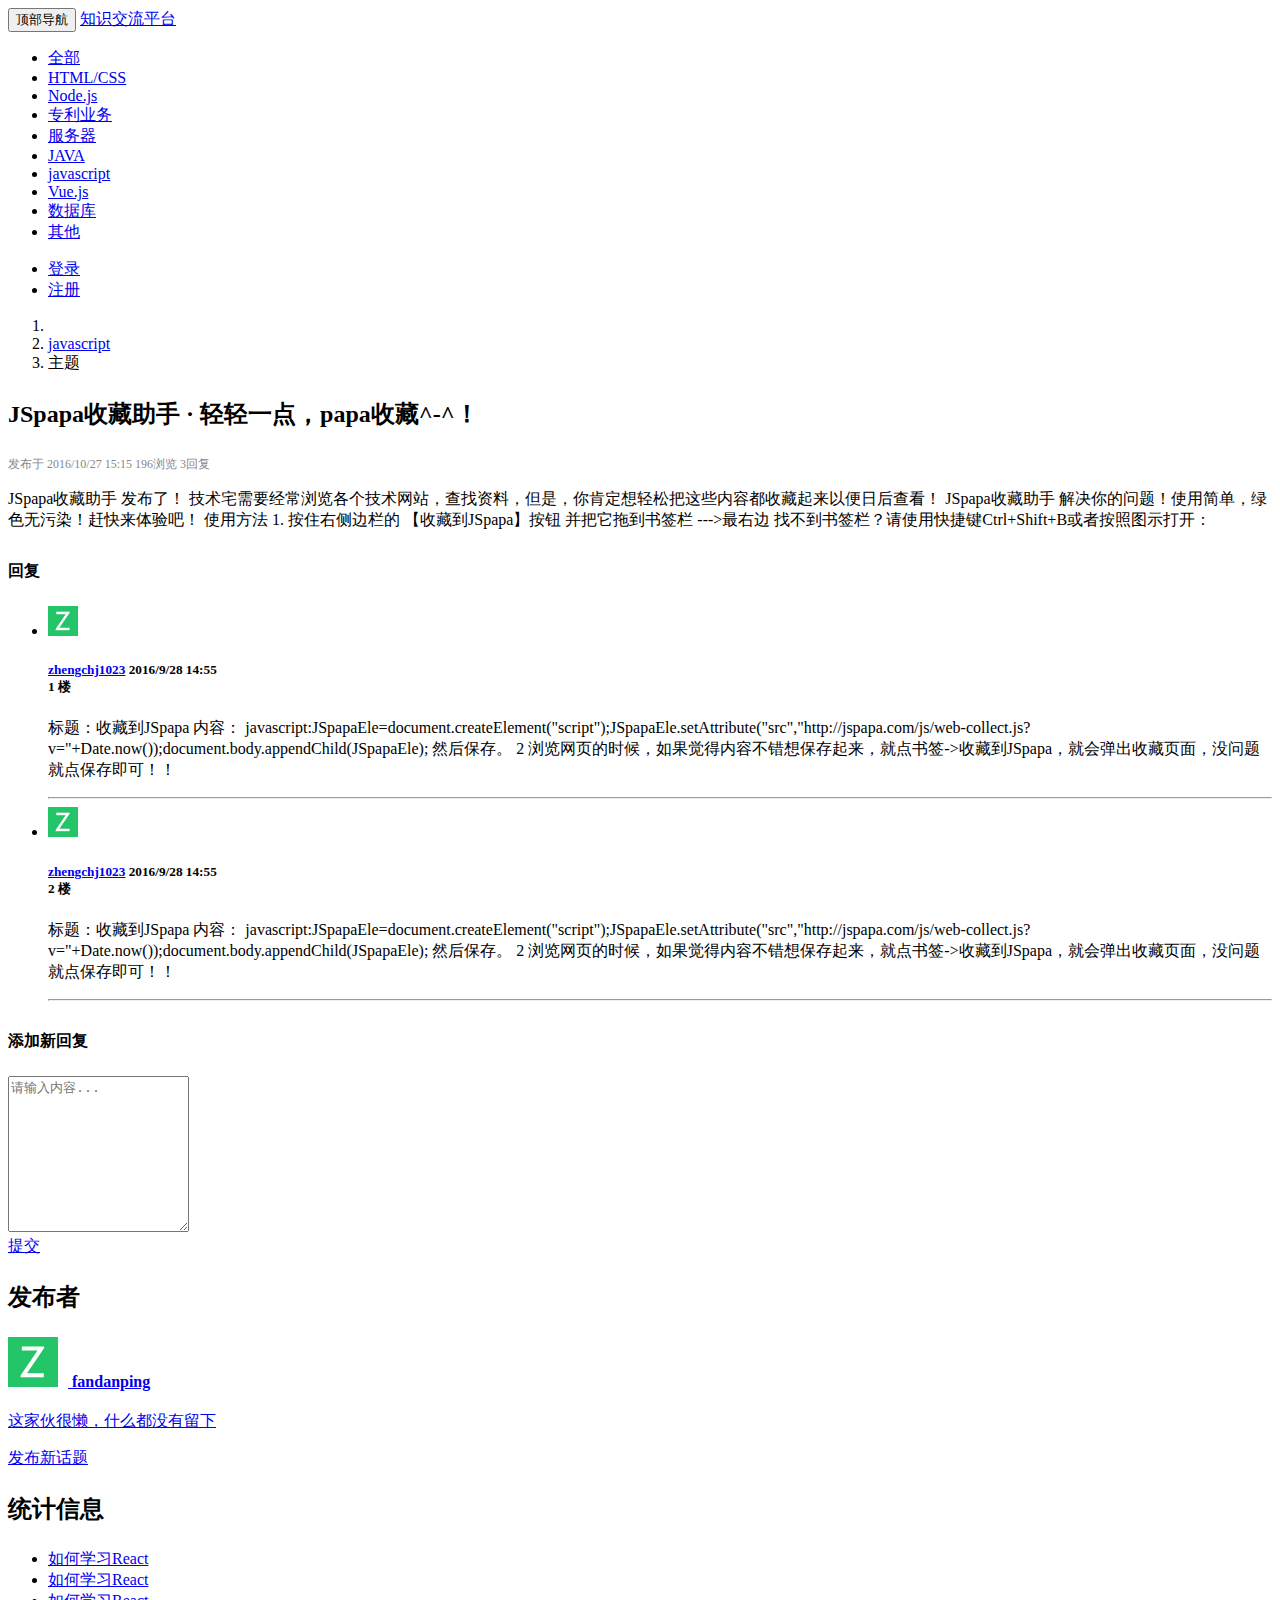
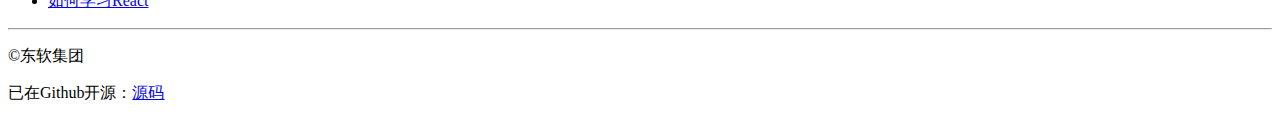
==== detail.html @ 8e4d9dc6 "帖子详览完成" ====
<!DOCTYPE html>
<html>
<head lang="en">
    <meta charset="UTF-8">
    <title>知识交流平台</title>
    <link rel="stylesheet" href="components/bootstrap/dist/css/bootstrap.css"/>
    <link rel="stylesheet" href="styles/public.css"/>
    <link rel="stylesheet" href="styles/detail.css"/>
</head>
<body>
<!-- header -->
<header>
    <nav class="navbar navbar-default" role="navigation">
        <!-- We use the fluid option here to avoid overriding the fixed width of a normal container within the narrow content columns. -->
        <div class="container">
            <div class="navbar-header">
                <button type="button" class="navbar-toggle collapsed" data-toggle="collapse" data-target="#bs-example-navbar-collapse-6">
                    <span class="sr-only">顶部导航</span>
                    <span class="icon-bar"></span>
                    <span class="icon-bar"></span>
                    <span class="icon-bar"></span>
                </button>
                <a class="navbar-brand" href="#">知识交流平台</a>
            </div>

            <div class="collapse navbar-collapse" id="bs-example-navbar-collapse-6">
                <ul class="nav navbar-nav">
                    <li class="active"><a href="#">全部</a></li>
                    <li><a href="#">HTML/CSS</a></li>
                    <li><a href="#">Node.js</a></li>
                    <li><a href="#">专利业务</a></li>
                    <li><a href="#">服务器</a></li>
                    <li><a href="#">JAVA</a></li>
                    <li><a href="#">javascript</a></li>
                    <li><a href="#">Vue.js</a></li>
                    <li><a href="#">数据库</a></li>
                    <li><a href="#">其他</a></li>
                </ul>
                <ul class="nav navbar-nav navbar-right">
                    <li><a href="#">登录</a></li>
                    <li><a href="#">注册</a></li>
                </ul>
            </div><!-- /.navbar-collapse -->
        </div>
    </nav>
</header>
<!-- /header -->

<!-- page content -->
<div class="container container-detail">
    <div class="row">
        <div class="col-md-9">
            <ol class="breadcrumb">
                <li><a href="index.html"><span class="glyphicon glyphicon-home"></span></a></li>
                <li class="active"><a href="javascript:;">javascript</a></li>
                <li class="active">主题</li>
            </ol>
            <div class="panel panel-default">
                <div class="panel-heading">
                    <h3 class="panel-title">JSpapa收藏助手 · 轻轻一点，papa收藏^-^！</h3>
                    <small class="panel-small">发布于 2016/10/27 15:15   196浏览   3回复</small>
                </div>
                <div class="panel-body">
                    <p>
                        JSpapa收藏助手 发布了！

                        技术宅需要经常浏览各个技术网站，查找资料，但是，你肯定想轻松把这些内容都收藏起来以便日后查看！

                        JSpapa收藏助手 解决你的问题！使用简单，绿色无污染！赶快来体验吧！

                        使用方法
                        1. 按住右侧边栏的 【收藏到JSpapa】按钮 并把它拖到书签栏 --->最右边

                        找不到书签栏？请使用快捷键Ctrl+Shift+B或者按照图示打开：
                    </p>
                </div>
                <div class="panel-footer text-right">
                    <a href="javascript:;" class="btn btn-default btn-sm" data-toggle="tooltip" data-original-title="回复">
                        <span class="glyphicon glyphicon-comment"></span>
                    </a>
                </div>
            </div>
            <div class="panel panel-default">
                <div class="panel-heading">
                    <h3 class="panel-title"><span class="glyphicon glyphicon-comment"></span><span>回复</span></h3>
                </div>
                <div class="panel-body">
                    <ul class="media-list">
                        <li class="media">
                            <div class="media-left">
                                <a href="javascript:;">
                                    <img src="img/photo.gif" width="30" height="30">
                                </a>
                            </div>
                            <div class="media-body">
                                <h5  class="media-heading">
                                    <a href="javascript:;">zhengchj1023</a>
                                    <span>2016/9/28 14:55</span>
                                    <div class="pull-right">
                                        <span>1 楼</span>
                                        <a href="javascript:;" data-toggle="tooltip" data-original-title="回复">
                                            <span class="glyphicon glyphicon-share-alt"></span>
                                        </a>

                                    </div>
                                </h5>
                                <div class="content">
                                    <p>
                                        标题：收藏到JSpapa 内容： javascript:JSpapaEle=document.createElement("script");JSpapaEle.setAttribute("src","http://jspapa.com/js/web-collect.js?v="+Date.now());document.body.appendChild(JSpapaEle);

                                        然后保存。

                                        2 浏览网页的时候，如果觉得内容不错想保存起来，就点书签->收藏到JSpapa，就会弹出收藏页面，没问题就点保存即可！！
                                    </p>
                                </div>
                            </div>
                        </li>
                        <hr>
                        <li class="media">
                            <div class="media-left">
                                <a href="javascript:;">
                                    <img src="img/photo.gif" width="30" height="30">
                                </a>
                            </div>
                            <div class="media-body">
                                <h5  class="media-heading">
                                    <a href="javascript:;">zhengchj1023</a>
                                    <span>2016/9/28 14:55</span>
                                    <div class="pull-right">
                                        <span>2 楼</span>
                                        <a href="javascript:;" data-toggle="tooltip" data-original-title="回复">
                                            <span class="glyphicon glyphicon-share-alt"></span>
                                        </a>

                                    </div>
                                </h5>
                                <div class="content">
                                    <p>
                                        标题：收藏到JSpapa 内容： javascript:JSpapaEle=document.createElement("script");JSpapaEle.setAttribute("src","http://jspapa.com/js/web-collect.js?v="+Date.now());document.body.appendChild(JSpapaEle);

                                        然后保存。

                                        2 浏览网页的时候，如果觉得内容不错想保存起来，就点书签->收藏到JSpapa，就会弹出收藏页面，没问题就点保存即可！！
                                    </p>
                                </div>
                            </div>
                        </li>
                        <hr>
                    </ul>
                </div>
            </div>
            <div class="panel panel-default">
                <div class="panel-heading">
                    <h3 class="panel-title"><span class="glyphicon glyphicon-plus"></span><span>添加新回复</span></h3>
                </div>
                <div class="panel-body">
                    <form>
                        <div class="form-group">
                            <textarea  class="form-control" placeholder="请输入内容..." rows="10"></textarea>
                        </div>
                        <a href="javascript:;" class="btn btn-primary pull-right">提交</a>
                    </form>
                </div>
            </div>
        </div>
        <div class="col-md-3">
            <div class="panel panel-default">
                <div class="panel-heading">
                    <h3 class="panel-title">发布者</h3>
                </div>
                <div class="panel-body">
                    <a class="avator" href="javascript:;">
                        <img src="img/photo.gif" width="50" height="50">
                        <strong>fandanping</strong>
                    </a>
                    <p class="sign text-center"><a href="javascript:;">这家伙很懒，什么都没有留下</a></p>
                </div>
            </div>
            <div class="panel panel-default">
                <div class="panel-body text-center">
                    <a href="javascript:;" class="btn btn-success">发布新话题</a>
                </div>
            </div>
            <div class="panel panel-default">
                <div class="panel-heading">
                    <h3 class="panel-title">统计信息</h3>
                </div>
                <ul class="list-group">
                    <li class="list-group-item">
                        <a href="javascript:;">如何学习React</a>
                    </li>
                    <li class="list-group-item">
                        <a href="javascript:;">如何学习React</a>
                    </li>
                    <li class="list-group-item">
                        <a href="javascript:;">如何学习React</a>
                    </li>
                </ul>
            </div>
        </div>
    </div>
</div>
<!-- /page content -->

<!-- footer -->
<footer>
    <div class="container text-center">
        <hr>
        <p>&copy;东软集团</p>
        <p>已在Github开源：<a href="https://github.com/fandanping/kep" target="_blank">源码</a></p>
    </div>
</footer>
<!-- /footer -->

<script src="components/jquery/dist/jquery.js"></script>
<script src="components/bootstrap/dist/js/bootstrap.js"></script>
<script>
    $(function(){
        $('[data-toggle="tooltip"]').tooltip();
    })
</script>
</body>
</html>
---- styles/public.css ----
.avator img{
    margin-right: 10px;
}
.panel .panel-body .sign{
    margin-top: 20px;
}
---- styles/detail.css ----
.container-detail .panel-title{
    font-size: 24px;
}
.container-detail .panel-small{
    font-size: 12px;
    color: #888;
}
.container-detail .panel-title span{
    font-size: 16px;
}
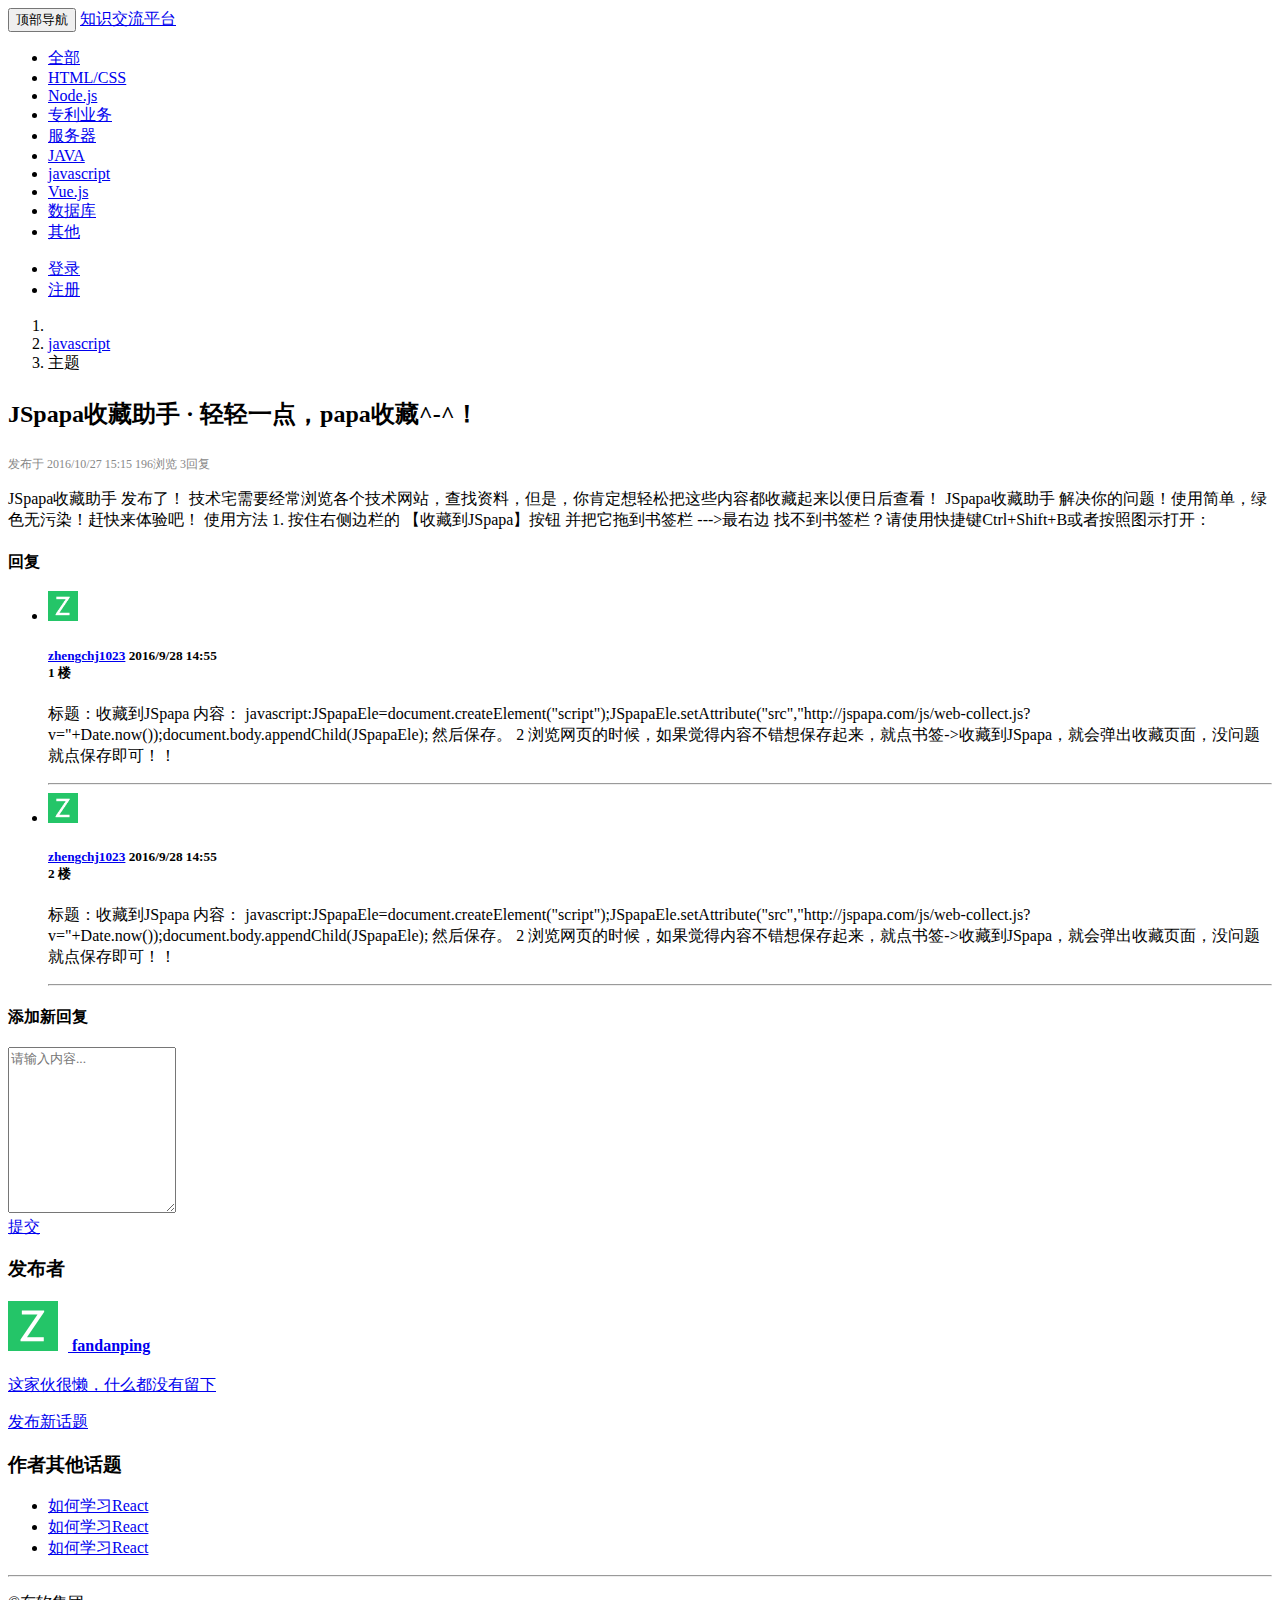
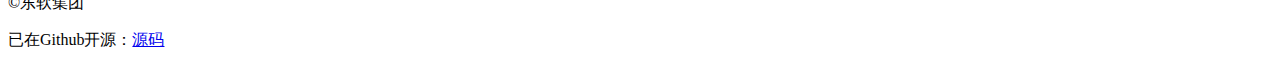
==== commit c7f9d95d: "详览细节调整" ====
--- a/detail.html
+++ b/detail.html
@@ -57,8 +57,8 @@
             </ol>
             <div class="panel panel-default">
                 <div class="panel-heading">
-                    <h3 class="panel-title">JSpapa收藏助手 · 轻轻一点，papa收藏^-^！</h3>
-                    <small class="panel-small">发布于 2016/10/27 15:15   196浏览   3回复</small>
+                    <h3 class="panel-title topic-title">JSpapa收藏助手 · 轻轻一点，papa收藏^-^！</h3>
+                    <small class="panel-small topic-small">发布于 2016/10/27 15:15   196浏览   3回复</small>
                 </div>
                 <div class="panel-body">
                     <p>
@@ -183,7 +183,7 @@
             </div>
             <div class="panel panel-default">
                 <div class="panel-heading">
-                    <h3 class="panel-title">统计信息</h3>
+                    <h3 class="panel-title">作者其他话题</h3>
                 </div>
                 <ul class="list-group">
                     <li class="list-group-item">
--- a/styles/public.css
+++ b/styles/public.css
@@ -1,3 +1,6 @@
+*{
+    font-family: 'Microsoft Yahei';
+}
 .avator img{
     margin-right: 10px;
 }
--- a/styles/detail.css
+++ b/styles/detail.css
@@ -1,7 +1,7 @@
-.container-detail .panel-title{
+.container-detail .topic-title{
     font-size: 24px;
 }
-.container-detail .panel-small{
+.container-detail .topic-small{
     font-size: 12px;
     color: #888;
 }
